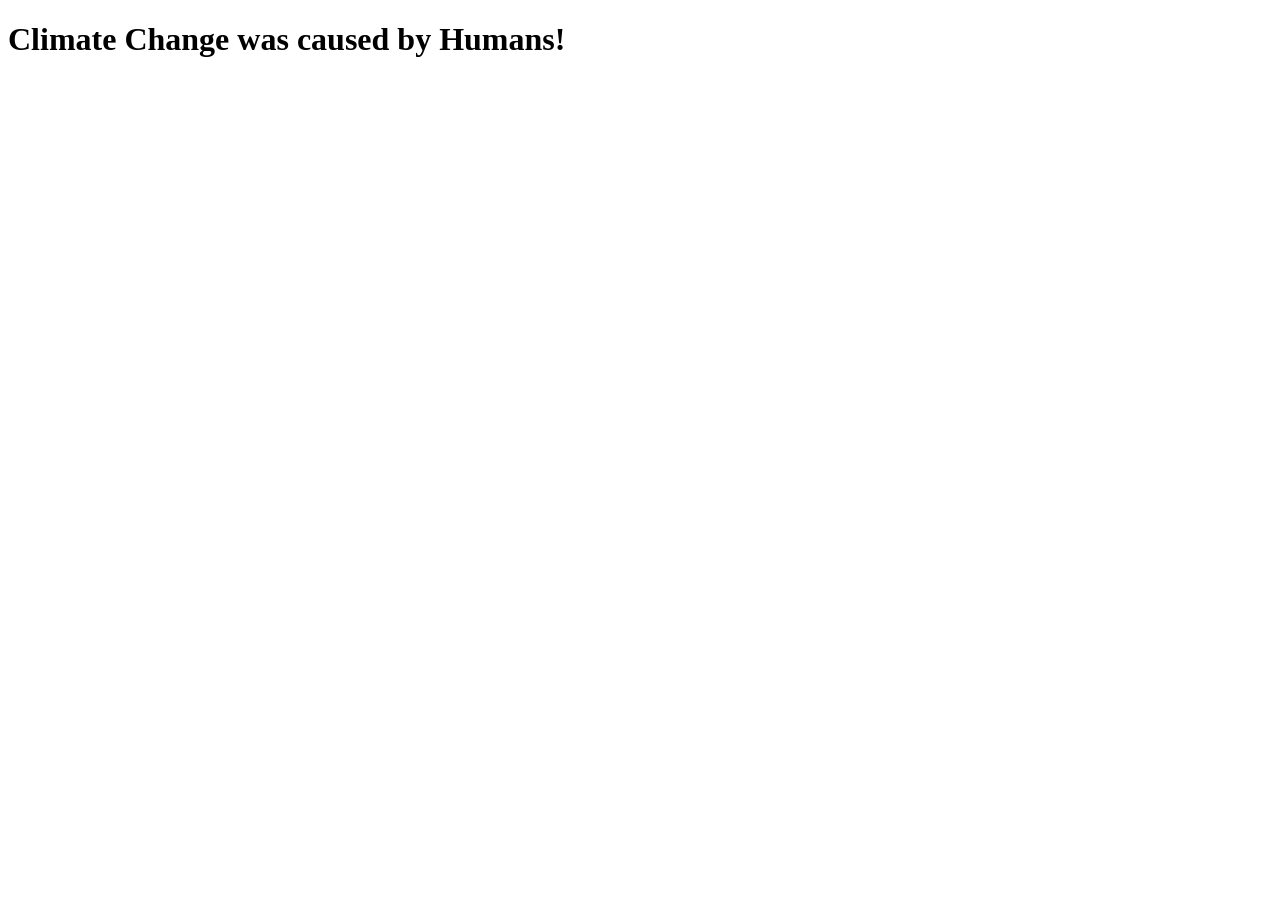
==== main_index.html @ 9f7bf7a5 "Initial" ====
<!DOCTYPE html>
<html lang="en">
<head>
    <meta charset="UTF-8">
    <meta name="viewport" content="width=device-width, initial-scale=1.0">
    <title>Document</title>
</head>
<body>
    <h1>Climate Change was caused by Humans!</h1>
</body>
</html>
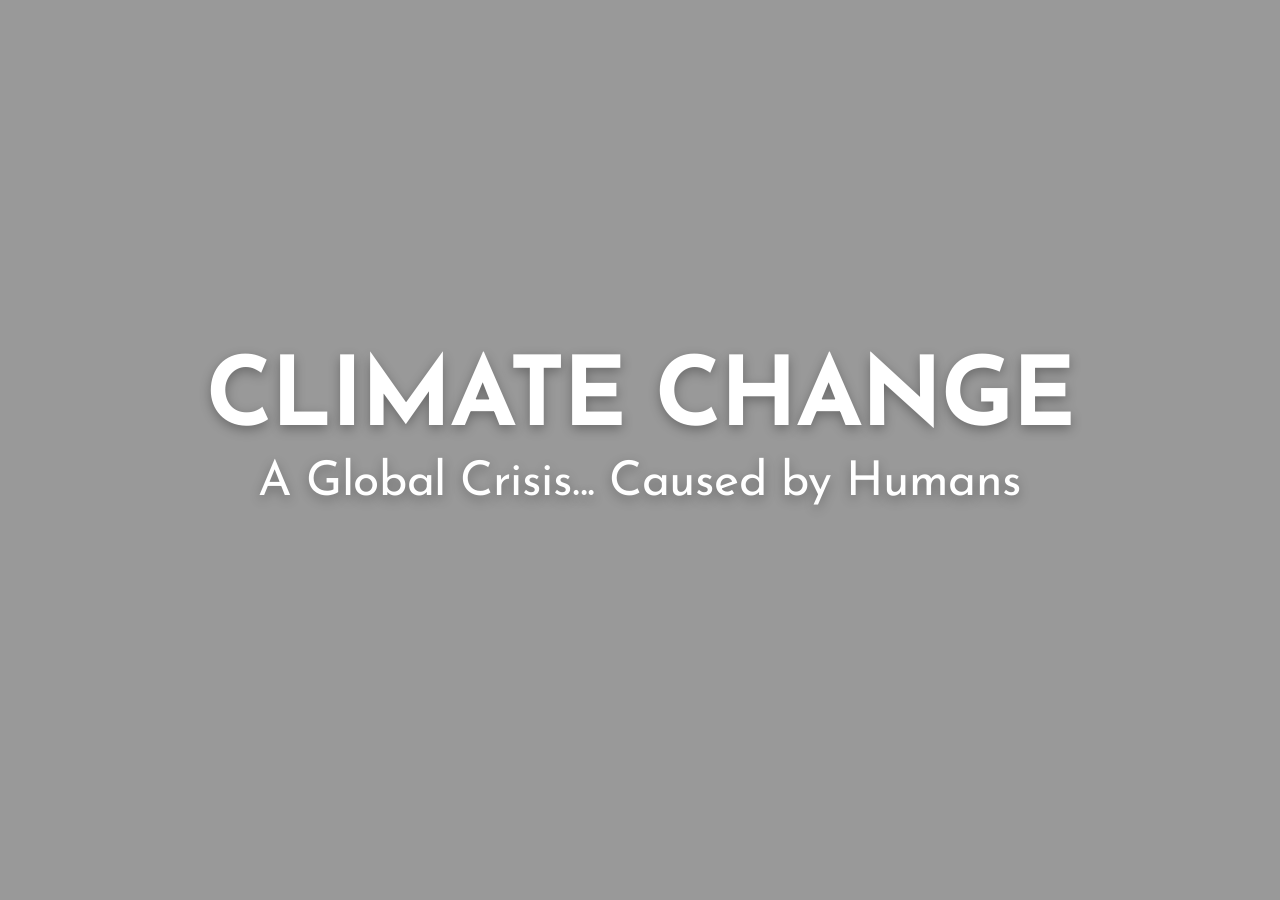
==== commit 1d10b787: "Initial commit message" ====
--- a/main_index.html
+++ b/main_index.html
@@ -4,8 +4,13 @@
     <meta charset="UTF-8">
     <meta name="viewport" content="width=device-width, initial-scale=1.0">
     <title>Document</title>
+    <link rel="stylesheet" href="main_style.css">
+    <link rel="preconnect" href="https://fonts.googleapis.com">
+    <link rel="preconnect" href="https://fonts.gstatic.com" crossorigin>
+    <link href="https://fonts.googleapis.com/css2?family=Josefin+Sans:ital,wght@0,100..700;1,100..700&display=swap" rel="stylesheet">
 </head>
 <body>
-    <h1>Climate Change was caused by Humans!</h1>
+    <h1 class="display_title">CLIMATE CHANGE</h1>
+    <h2 class="display_subtitle">A Global Crisis... Caused by Humans</h2>
 </body>
 </html>
--- a/main_style.css
+++ b/main_style.css
@@ -0,0 +1,38 @@
+body {
+    margin: 0;
+    background-image: linear-gradient(rgba(0, 0, 0, 0.4), rgba(0, 0, 0, 0.4)), url("https://images.unsplash.com/photo-1463947628408-f8581a2f4aca?auto=format&fit=crop&q=80&w=1920");
+    background-position: center;
+    background-size: cover;
+    background-repeat: no-repeat;
+    background-attachment: fixed;
+    min-height: 100vh;
+    display: flex;
+    flex-direction: column;
+    align-items: center;
+    justify-content: center;
+    color: white;
+}
+
+.display_title {
+    font-size: clamp(3rem, 10vw, 6rem);
+    font-family: josefin sans, sans-serif;
+    font-weight: 700;
+    text-align: center;
+    color: oklch(100% 0.00011 271.152);
+    text-shadow: 0 4px 12px rgba(0, 0, 0, 0.3);
+    letter-spacing: -0.02em;
+    padding: 0 20px;
+    margin: 0;
+}
+
+.display_subtitle {
+    font-size: clamp(1.5rem, 5vw, 3rem);
+    font-family: josefin sans, sans-serif;
+    font-weight: 400;
+    text-align: center;
+    color: oklch(100% 0.00011 271.152);
+    text-shadow: 0 4px 12px rgba(0, 0, 0, 0.3);
+    letter-spacing: -0.01em;
+    padding: 0 20px;
+    margin-top: 10px;
+}
